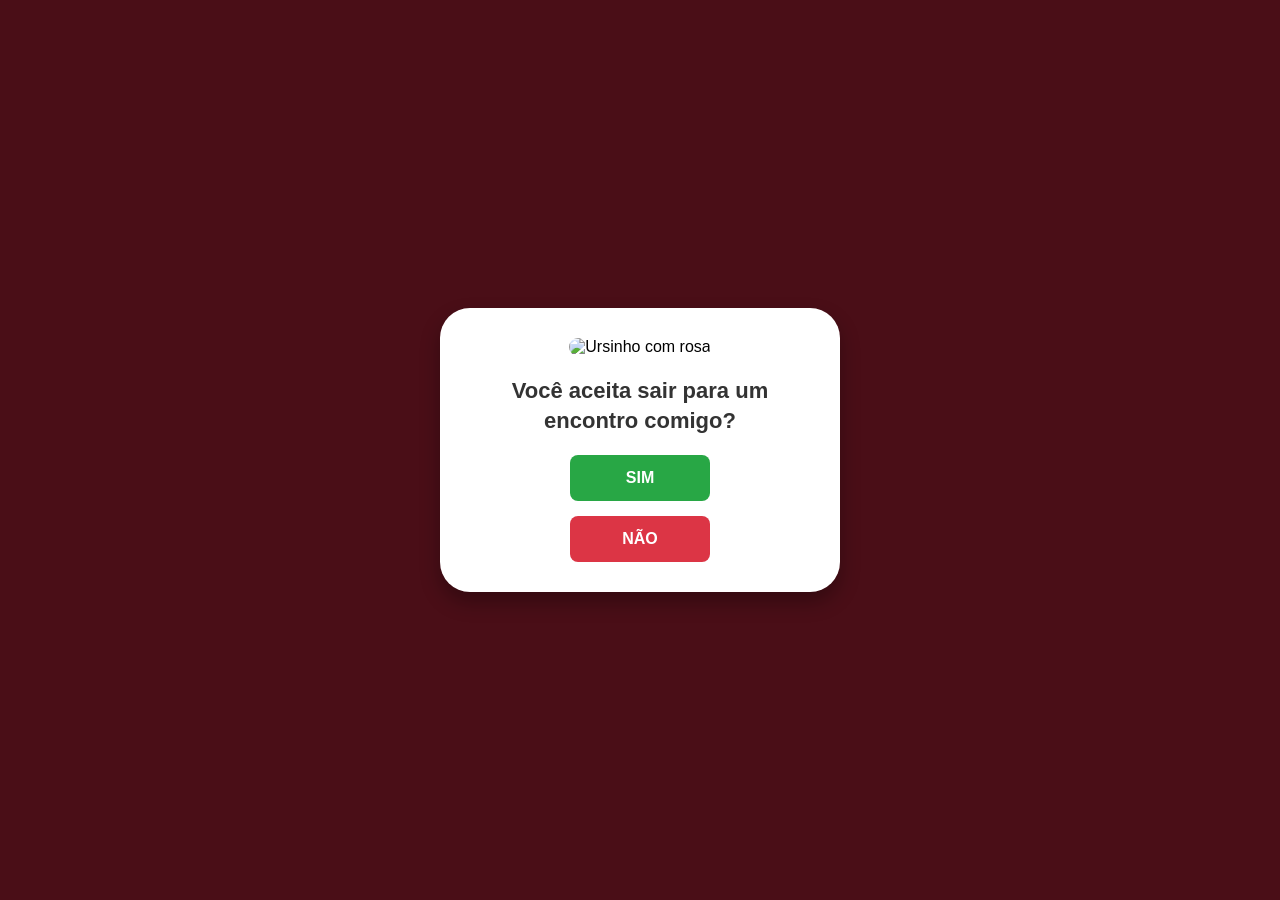
==== index.html @ 976aff4d "Initial commit" ====
<!DOCTYPE html>
<html lang="pt-BR">
<head>
    <meta charset="UTF-8">
    <meta name="viewport" content="width=device-width, initial-scale=1.0">
    <title>Um Convite Especial</title>
    
    <!-- Conecta com o seu arquivo de estilo separado -->
    <link rel="stylesheet" href="style.css">
</head>
<body>

    <!-- ================= TELA 1: O CONVITE ================= -->
    <div class="painel-central" id="tela1">
        <img src="https://media1.tenor.com/m/jKeEsyBbz6IAAAAC/turtle-love.gif" alt="Ursinho com rosa" class="ursinho">
        <h2>Você aceita sair para um encontro comigo?</h2>
        <p class="mensagem-erro">Acho que você clicou errado...</p>

        <div class="botoes">
            <button id="btnSim" class="btn-sim">SIM</button>
            <button id="btnNo" class="btn-nao">NÃO</button>
        </div>
    </div>

    <!-- ================= TELA 2: A CONFIRMAÇÃO ================= -->
    <div class="painel-central" id="tela2" style="display: none;">
        <img src="https://media1.tenor.com/m/Je60bwD_dcoAAAAC/yes-bear.gif" alt="Ursinhos felizes" class="ursinho">
        <h2>Eba! Encontro confirmado! 😍</h2>
        
        <div class="detalhes-encontro">
            <p>📅 <strong>Data:</strong> Sábado que vem</p>
            <p>⏰ <strong>Horário:</strong> Às 20:00</p>
            <p>📍 <strong>Local:</strong> Lugar secreto</p>
        </div>
        
        <p class="mensagem-final">Mal posso esperar! Deixe essa data reservada para nós. ❤️</p>
    </div>

    <!-- Conecta com o seu arquivo JavaScript separado -->
    <script src="script.js"></script>

</body>
</html>
---- style.css ----
/* Configuração do fundo escuro da tela inteira */
body {
    margin: 0;
    padding: 0;
    height: 100vh;
    display: flex;
    justify-content: center;
    align-items: center;
    background-color: #4a0e17; 
    font-family: sans-serif;
    overflow: hidden; /* Importante: impede que barras de rolagem apareçam na tela */
}

/* Caixa branca arredondada centralizada */
.painel-central {
    background-color: #ffffff;
    padding: 30px;
    border-radius: 30px;
    text-align: center;
    box-shadow: 0px 10px 20px rgba(0, 0, 0, 0.3);
    width: 85%;
    max-width: 400px;
    box-sizing: border-box;
}

/* Tamanho das imagens dos ursinhos */
.ursinho {
    width: 200px;
    height: 160px;
    border-radius: 15px;
    object-fit: cover;
}

/* Estilo do título da pergunta */
h2 {
    color: #333;
    margin-top: 20px;
    font-size: 22px;
    line-height: 1.4;
}

/* Texto em vermelho indicando o erro */
.mensagem-erro {
    color: #d9383a;
    font-size: 14px;
    font-weight: bold;
    margin-bottom: 25px;
    display: none;
}

/* Organização dos botões em coluna */
.botoes {
    display: flex;
    flex-direction: column;
    align-items: center;
    gap: 15px;
}

/* Formato geral dos botões */
button {
    padding: 14px;
    font-size: 16px;
    font-weight: bold;
    border: none;
    border-radius: 8px;
    cursor: pointer;
    text-transform: uppercase;
}

/* Botão SIM */
.btn-sim {
    background-color: #28a745;
    color: white;
    width: 140px;
    max-widht: 140px;
}

/* Botão NÃO que vai fugir */
.btn-nao {
    background-color: #dc3545;
    color: white;
    transition: all 0.1s ease; /* Cria um movimento leve e rápido */
    width: 140px;
    max-widht: 140px;
}

/* Caixa pontilhada da segunda tela */
.detalhes-encontro {
    background-color: #fff0f2;
    padding: 15px;
    border-radius: 15px;
    margin-top: 15px;
    text-align: left;
    border: 1px dashed #dc3545;
}

.detalhes-encontro p {
    margin: 8px 0;
    color: #333;
    font-size: 16px;
}

/* Mensagem romântica final */
.mensagem-final {
    color: #666;
    font-size: 14px;
    margin-top: 15px;
}
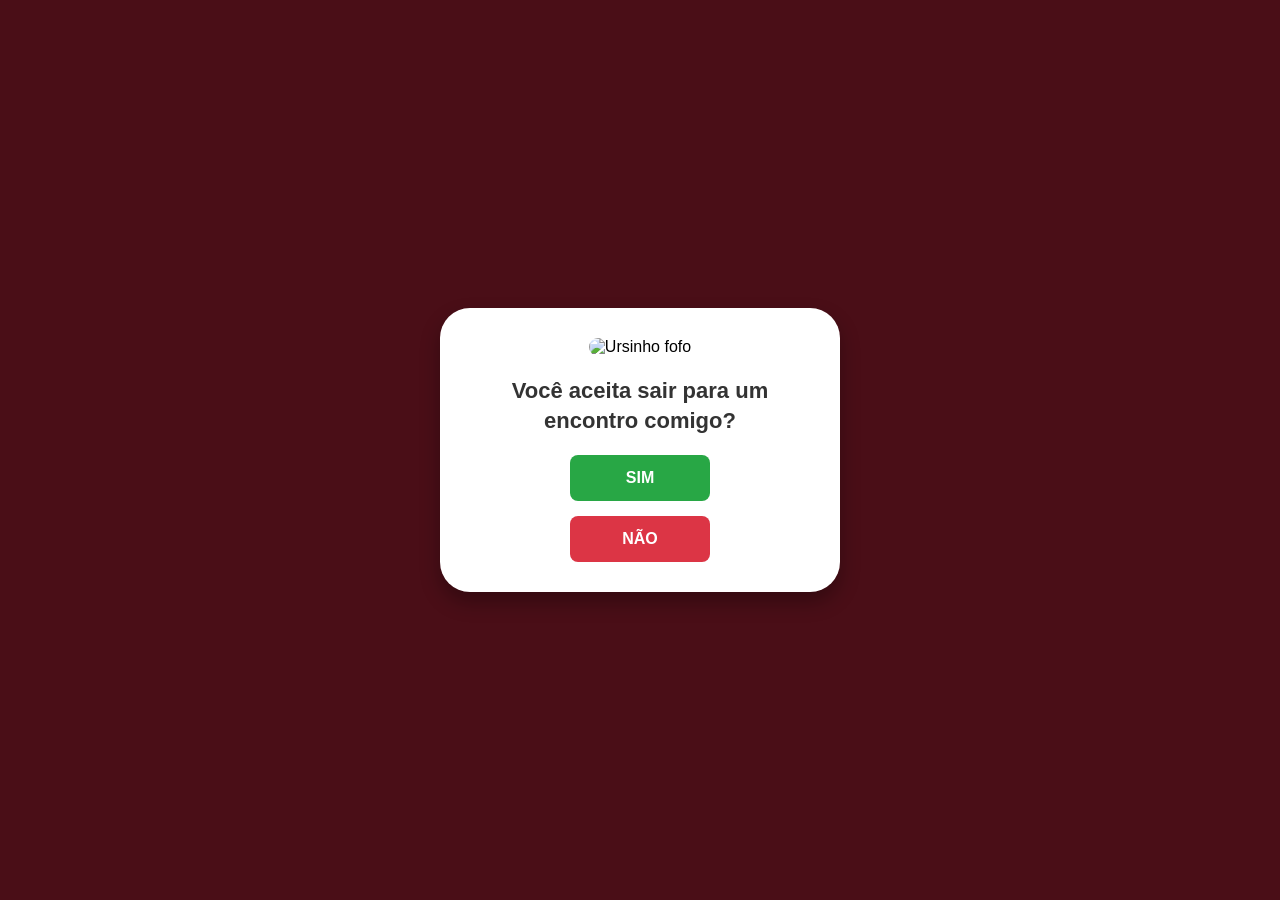
==== commit cc84a299: "Opções" ====
--- a/index.html
+++ b/index.html
@@ -4,15 +4,12 @@
     <meta charset="UTF-8">
     <meta name="viewport" content="width=device-width, initial-scale=1.0">
     <title>Um Convite Especial</title>
-    
-    <!-- Conecta com o seu arquivo de estilo separado -->
     <link rel="stylesheet" href="style.css">
 </head>
 <body>
 
-    <!-- ================= TELA 1: O CONVITE ================= -->
     <div class="painel-central" id="tela1">
-        <img src="https://media1.tenor.com/m/jKeEsyBbz6IAAAAC/turtle-love.gif" alt="Ursinho com rosa" class="ursinho">
+        <img src="https://media1.tenor.com/m/jKeEsyBbz6IAAAAC/turtle-love.gif" alt="Ursinho fofo" class="ursinho">
         <h2>Você aceita sair para um encontro comigo?</h2>
         <p class="mensagem-erro">Acho que você clicou errado...</p>
 
@@ -22,22 +19,37 @@
         </div>
     </div>
 
-    <!-- ================= TELA 2: A CONFIRMAÇÃO ================= -->
     <div class="painel-central" id="tela2" style="display: none;">
-        <img src="https://media1.tenor.com/m/Je60bwD_dcoAAAAC/yes-bear.gif" alt="Ursinhos felizes" class="ursinho">
+        <img src="https://media1.tenor.com/m/jKeEsyBbz6IAAAAC/turtle-love.gif" alt="Ursinho pensando" class="ursinho">
+        <h2>Qual o melhor dia e horário para você? 🥰</h2>
+
+        <div class="formulario-encontro">
+            <label for="dia">Escolha o dia:</label>
+            <select id="dia" class="campo-selecao">
+                <option value="sabado">Sábado</option>
+                <option value="domingo">Domingo</option>
+            </select>
+
+            <label for="hora">Escolha o horário:</label>
+            <input type="time" id="hora" class="campo-selecao" value="20:00">
+
+            <button id="btnConfirmar" class="btn-confirmar">CONFIRMAR ENCONTRO</button>
+        </div>
+    </div>
+
+    <div class="painel-central" id="tela3" style="display: none;">
+        <img src="https://media1.tenor.com/m/jKeEsyBbz6IAAAAC/turtle-love.gif" alt="Ursinhos felizes" class="ursinho">
         <h2>Eba! Encontro confirmado! 😍</h2>
         
         <div class="detalhes-encontro">
-            <p>📅 <strong>Data:</strong> Sábado que vem</p>
-            <p>⏰ <strong>Horário:</strong> Às 20:00</p>
+            <p>📅 <strong>Data:</strong> <span id="resumoDia">Sábado</span></p>
+            <p>⏰ <strong>Horário:</strong> <span id="resumoHora">20:00</span></p>
             <p>📍 <strong>Local:</strong> Lugar secreto</p>
         </div>
         
-        <p class="mensagem-final">Mal posso esperar! Deixe essa data reservada para nós. ❤️</p>
+        <p class="mensagem-final">Mal posso esperar! Já reservei a data para nós. ❤️</p>
     </div>
 
-    <!-- Conecta com o seu arquivo JavaScript separado -->
     <script src="script.js"></script>
-
 </body>
 </html>
--- a/style.css
+++ b/style.css
@@ -105,4 +105,36 @@
     color: #666;
     font-size: 14px;
     margin-top: 15px;
+}
+/* Formulário de seleção de dia e hora */
+.formulario-encontro {
+    display: flex;
+    flex-direction: column;
+    text-align: left;
+    margin-top: 15px;
+    gap: 8px;
+}
+
+.formulario-encontro label {
+    font-size: 14px;
+    font-weight: bold;
+    color: #444;
+    margin-top: 8px;
+}
+
+.campo-selecao {
+    padding: 10px;
+    border-radius: 8px;
+    border: 1px solid #ccc;
+    font-size: 15px;
+    width: 100%;
+    box-sizing: border-box;
+}
+
+/* Botão de confirmação */
+.btn-confirmar {
+    background-color: #28a745;
+    color: white;
+    width: 100%;
+    margin-top: 15px;
 }
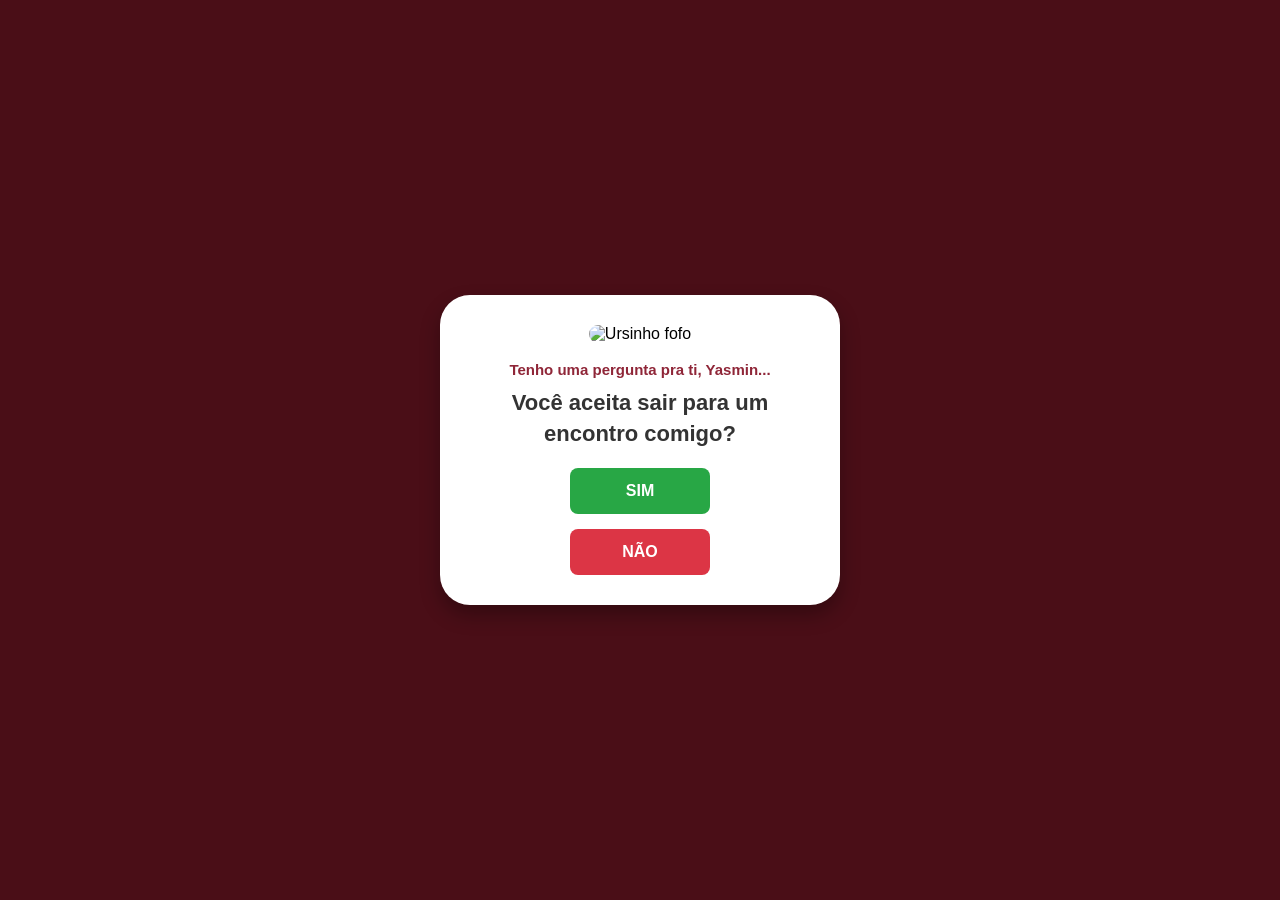
==== commit 50702157: "Adiciona introdução personalizada ao convite" ====
--- a/index.html
+++ b/index.html
@@ -8,48 +8,18 @@
 </head>
 <body>
 
-    <div class="painel-central" id="tela1">
+    <div class="painel-central">
         <img src="https://media1.tenor.com/m/jKeEsyBbz6IAAAAC/turtle-love.gif" alt="Ursinho fofo" class="ursinho">
+        <p class="introducao-convite">Tenho uma pergunta pra ti, Yasmin...</p>
         <h2>Você aceita sair para um encontro comigo?</h2>
         <p class="mensagem-erro">Acho que você clicou errado...</p>
 
         <div class="botoes">
-            <button id="btnSim" class="btn-sim">SIM</button>
+            <button id="btnSim" class="btn-sim" onclick="window.location.href='escolha.html'">SIM</button>
             <button id="btnNo" class="btn-nao">NÃO</button>
         </div>
     </div>
 
-    <div class="painel-central" id="tela2" style="display: none;">
-        <img src="https://media1.tenor.com/m/jKeEsyBbz6IAAAAC/turtle-love.gif" alt="Ursinho pensando" class="ursinho">
-        <h2>Qual o melhor dia e horário para você? 🥰</h2>
-
-        <div class="formulario-encontro">
-            <label for="dia">Escolha o dia:</label>
-            <select id="dia" class="campo-selecao">
-                <option value="sabado">Sábado</option>
-                <option value="domingo">Domingo</option>
-            </select>
-
-            <label for="hora">Escolha o horário:</label>
-            <input type="time" id="hora" class="campo-selecao" value="20:00">
-
-            <button id="btnConfirmar" class="btn-confirmar">CONFIRMAR ENCONTRO</button>
-        </div>
-    </div>
-
-    <div class="painel-central" id="tela3" style="display: none;">
-        <img src="https://media1.tenor.com/m/jKeEsyBbz6IAAAAC/turtle-love.gif" alt="Ursinhos felizes" class="ursinho">
-        <h2>Eba! Encontro confirmado! 😍</h2>
-        
-        <div class="detalhes-encontro">
-            <p>📅 <strong>Data:</strong> <span id="resumoDia">Sábado</span></p>
-            <p>⏰ <strong>Horário:</strong> <span id="resumoHora">20:00</span></p>
-            <p>📍 <strong>Local:</strong> Lugar secreto</p>
-        </div>
-        
-        <p class="mensagem-final">Mal posso esperar! Já reservei a data para nós. ❤️</p>
-    </div>
-
     <script src="script.js"></script>
 </body>
-</html>+</html>
--- a/style.css
+++ b/style.css
@@ -21,6 +21,8 @@
     width: 85%;
     max-width: 400px;
     box-sizing: border-box;
+    max-height: calc(100vh - 24px);
+    overflow-y: auto;
 }
 
 /* Tamanho das imagens dos ursinhos */
@@ -29,6 +31,13 @@
     height: 160px;
     border-radius: 15px;
     object-fit: cover;
+}
+
+.introducao-convite {
+    margin: 18px 0 -10px;
+    color: #8f2638;
+    font-size: 15px;
+    font-weight: bold;
 }
 
 /* Estilo do título da pergunta */
@@ -137,4 +146,41 @@
     color: white;
     width: 100%;
     margin-top: 15px;
-}+}
+/* Caixa da Contagem Regressiva */
+.caixa-timer {
+    margin-top: 18px;
+    padding: 12px;
+    background-color: #fff4f5;
+    border-radius: 12px;
+    border: 1px solid #ffccd5;
+}
+
+.titulo-timer {
+    margin: 0 0 6px 0;
+    font-size: 13px;
+    color: #666;
+    font-weight: bold;
+}
+
+.contador {
+    font-size: 18px;
+    font-weight: bold;
+    color: #d9383a;
+}
+
+@media (max-height: 700px) {
+    .painel-central {
+        padding: 20px;
+    }
+
+    .ursinho {
+        width: 150px;
+        height: 110px;
+    }
+
+    h2 {
+        margin-top: 12px;
+        font-size: 20px;
+    }
+}
